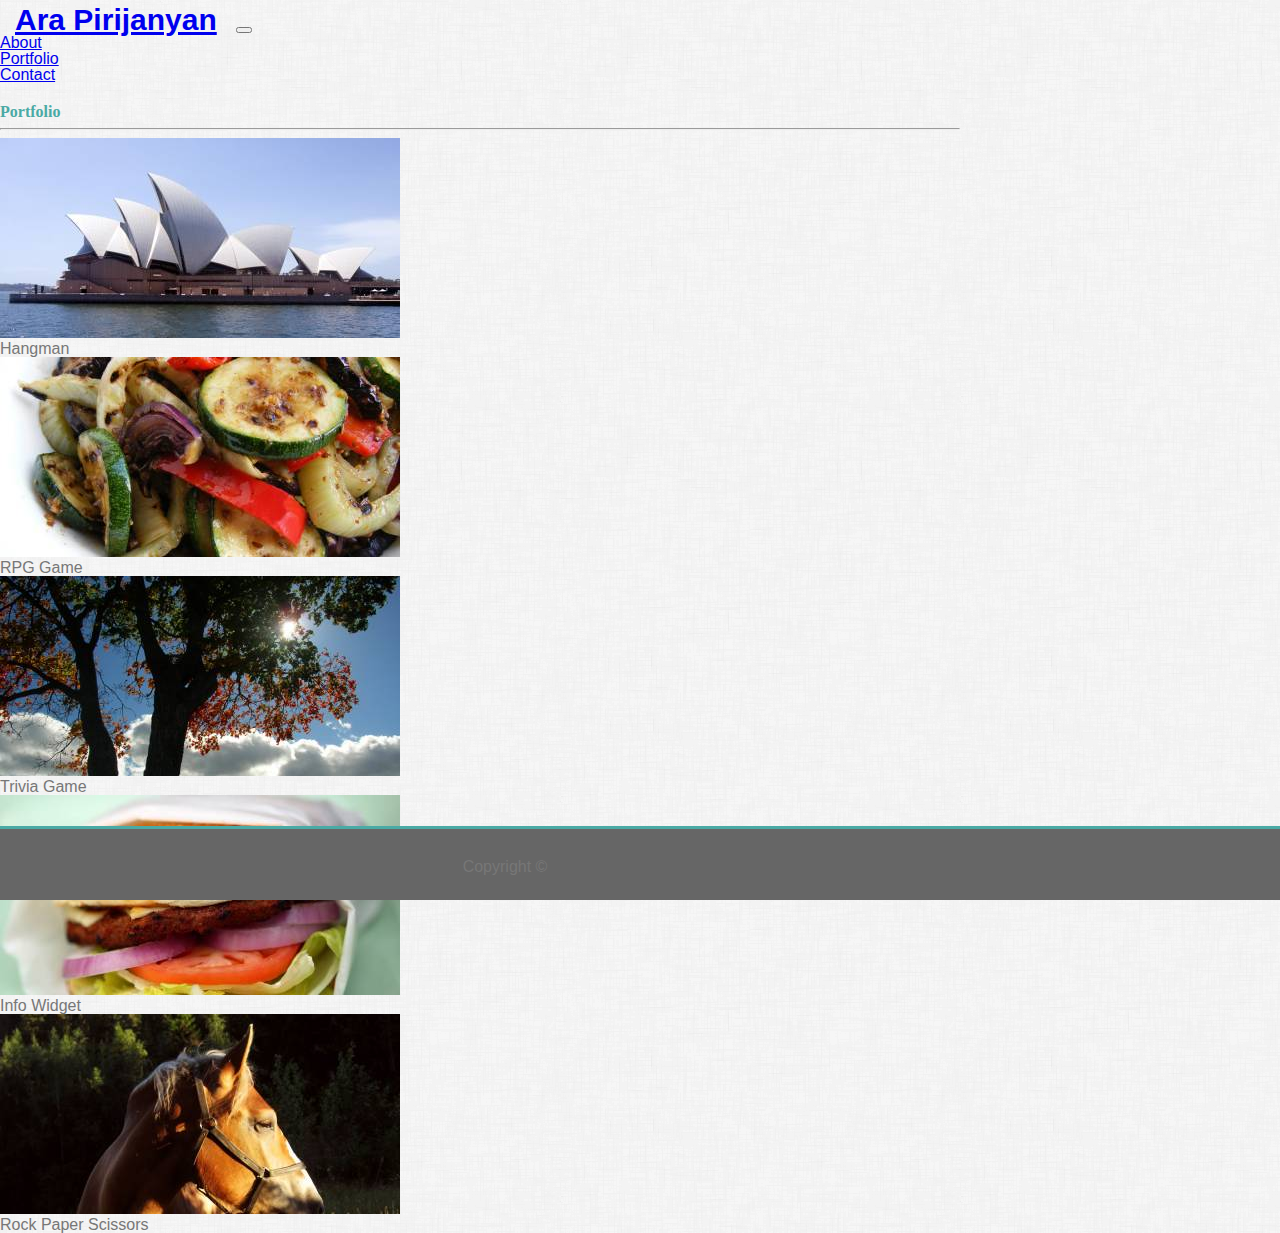
==== portfolio.html @ bf6477ec "almost finishd, needs to be polished" ====
<!doctype html>
<html lang="en">
  <head>
    <!-- Required meta tags -->
    <meta charset="utf-8">
    <meta name="viewport" content="width=device-width, initial-scale=1, shrink-to-fit=no">

    <!-- Bootstrap CSS -->
    <link rel="stylesheet" href="assets/css/reset.css">
    <link rel="stylesheet" href="https://stackpath.bootstrapcdn.com/bootstrap/4.1.1/css/bootstrap.min.css" integrity="sha384-WskhaSGFgHYWDcbwN70/dfYBj47jz9qbsMId/iRN3ewGhXQFZCSftd1LZCfmhktB" crossorigin="anonymous">
    <link rel="stylesheet" href="assets/css/style.css">
    
    <title>Ara Pirijanyan | Portfolio</title>
  </head>
  <body>
    <nav class="navbar navbar-expand-lg navbar-light bg-light border-bottom ">
        <div class="container">
            <a class="navbar-brand bg-info text-white" href="index.html">Ara Pirijanyan</a>
            <button class="navbar-toggler" type="button" data-toggle="collapse" data-target="#navbarNavAltMarkup" aria-controls="navbarNavAltMarkup" aria-expanded="false" aria-label="Toggle navigation">
                <span class="navbar-toggler-icon"></span>
            </button>
            <div class="collapse navbar-collapse" id="navbarNavAltMarkup">
                <ul class="nav navbar-nav ml-auto w-100 justify-content-end">
                    <li class="nav-item border-right">
                        <a class="nav-link" href="index.html">About</a>
                    </li>
                    <li class="nav-item border-right">
                        <a class="nav-link" href="portfolio.html">Portfolio</a>
                    </li>
                    <li class="nav-item">
                        <a class="nav-link" href="contact.html">Contact</a>
                    </li>
                </ul>
            </div>
        </div>
    </nav>
    <br>
   

    <div class="container border bg-light">
        <h2>Portfolio</h2>
        <hr>
        <div class="row">
            <div class="col-md-6">
                <img class="portfolio"src="assets/images/1.jpg">
                <div class="label1">Hangman</div>
        </div>
        <div class="col-md-6">
            <img class="portfolio" src="assets/images/2.jpg">
            <div class="label1">RPG Game</div>
        </div>
        <div class="col-md-6">
            <img class="portfolio" src="assets/images/3.jpg">
            <div class="label1">Trivia Game</div>
        </div>
        <div class="col-md-6">
            <img class="portfolio" src="assets/images/4.jpg"> 
            <div class="label1">Info Widget</div>
        </div>
        <div class="col-md-6">
            <img class="portfolio" src="assets/images/5.jpg"> 
            <div class="label1">Rock Paper Scissors</div>
        </div>
        </div>

        </div>
        
    <!--Footer-->
    <footer class="footer">
        <div class="container">
            <span class="text-light">
                    Copyright &copy
            </span>
        </div>
    </footer>
  </body>
</html>
---- assets/css/style.css ----
*{
    box-sizing: border-box;
}
body{
    background-image: url("../images/bg.png");
    font-family: Arial, Helvetica, sans-serif;
    overflow: auto;
    color: #777;
}

h2{
    font-family: Georgia, 'Times New Roman', Times, serif;
    color: #4aaaa5;
    font-weight: bold;
}

p{
    line-height: 1.6em;
}

.container {
    width: 960px;
    padding-top: 5px;
    overflow:auto;
}
.navbar-brand{
    font-weight: bold;
    font-size: 30px;
    padding: 15px;
}

footer {
    background: #666;
    border-top: 3px solid #4aaaa5;
    text-align: center;
    padding: 25px;
    position: fixed;
    bottom: 0;
    width: 100%;
}
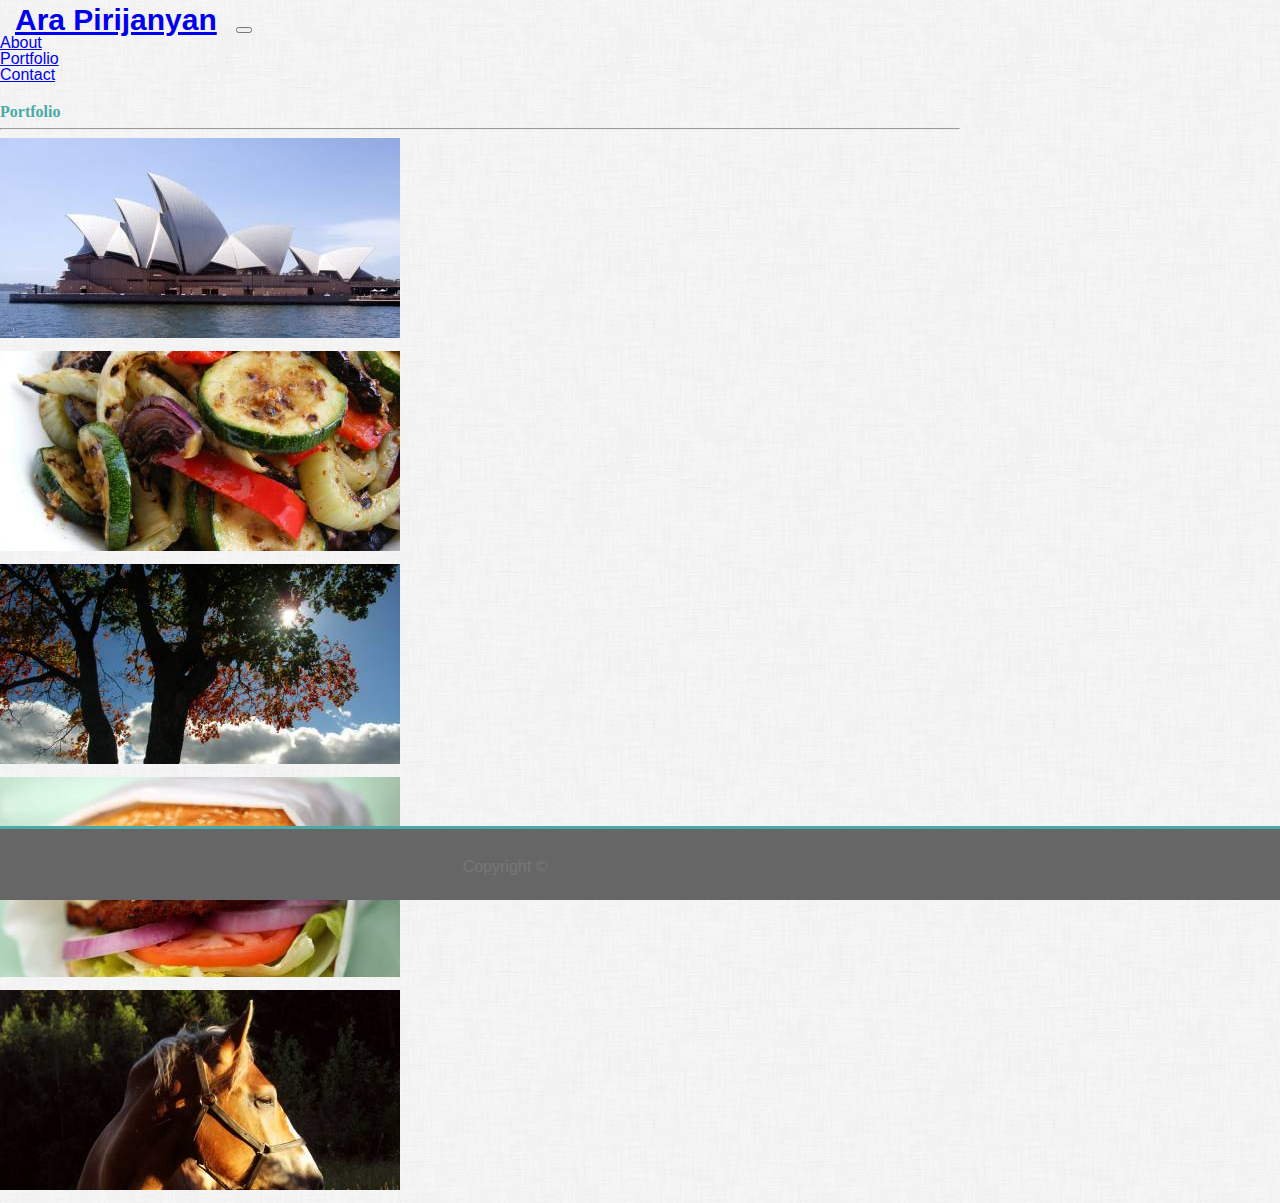
==== commit 8d4649c4: "Final polished" ====
--- a/portfolio.html
+++ b/portfolio.html
@@ -44,30 +44,30 @@
             <div class="col-md-6">
                 <img class="portfolio"src="assets/images/1.jpg">
                 <div class="label1">Hangman</div>
-        </div>
-        <div class="col-md-6">
-            <img class="portfolio" src="assets/images/2.jpg">
-            <div class="label1">RPG Game</div>
-        </div>
-        <div class="col-md-6">
-            <img class="portfolio" src="assets/images/3.jpg">
-            <div class="label1">Trivia Game</div>
-        </div>
-        <div class="col-md-6">
-            <img class="portfolio" src="assets/images/4.jpg"> 
-            <div class="label1">Info Widget</div>
-        </div>
-        <div class="col-md-6">
-            <img class="portfolio" src="assets/images/5.jpg"> 
-            <div class="label1">Rock Paper Scissors</div>
-        </div>
+            </div>
+            <div class="col-md-6">
+                <img class="portfolio" src="assets/images/2.jpg">
+                <div class="label1">RPG Game</div>
+            </div>
+            <div class="col-md-6">
+                <img class="portfolio" src="assets/images/3.jpg">
+                <div class="label1">Trivia Game</div>
+            </div>
+            <div class="col-md-6">
+                <img class="portfolio" src="assets/images/4.jpg"> 
+                <div class="label1">Info Widget</div>
+            </div>
+            <div class="col-md-6">
+                <img class="portfolio" src="assets/images/5.jpg"> 
+                <div class="label1">Rock Paper Scissors</div>
+            </div>
         </div>
 
         </div>
         
     <!--Footer-->
     <footer class="footer">
-        <div class="container">
+        <div class="container"> 
             <span class="text-light">
                     Copyright &copy
             </span>
--- a/assets/css/style.css
+++ b/assets/css/style.css
@@ -29,6 +29,16 @@
     padding: 15px;
 }
 
+.label1{
+    color: white;
+    background-color: #4aaaa5;
+    text-align: center;
+    position: absolute;
+    bottom: 5px;
+    width: 84%;
+    font-weight: bold;
+}
+
 footer {
     background: #666;
     border-top: 3px solid #4aaaa5;
@@ -38,3 +48,7 @@
     bottom: 0;
     width: 100%;
 }
+
+img{
+    margin-bottom: 10px;
+}
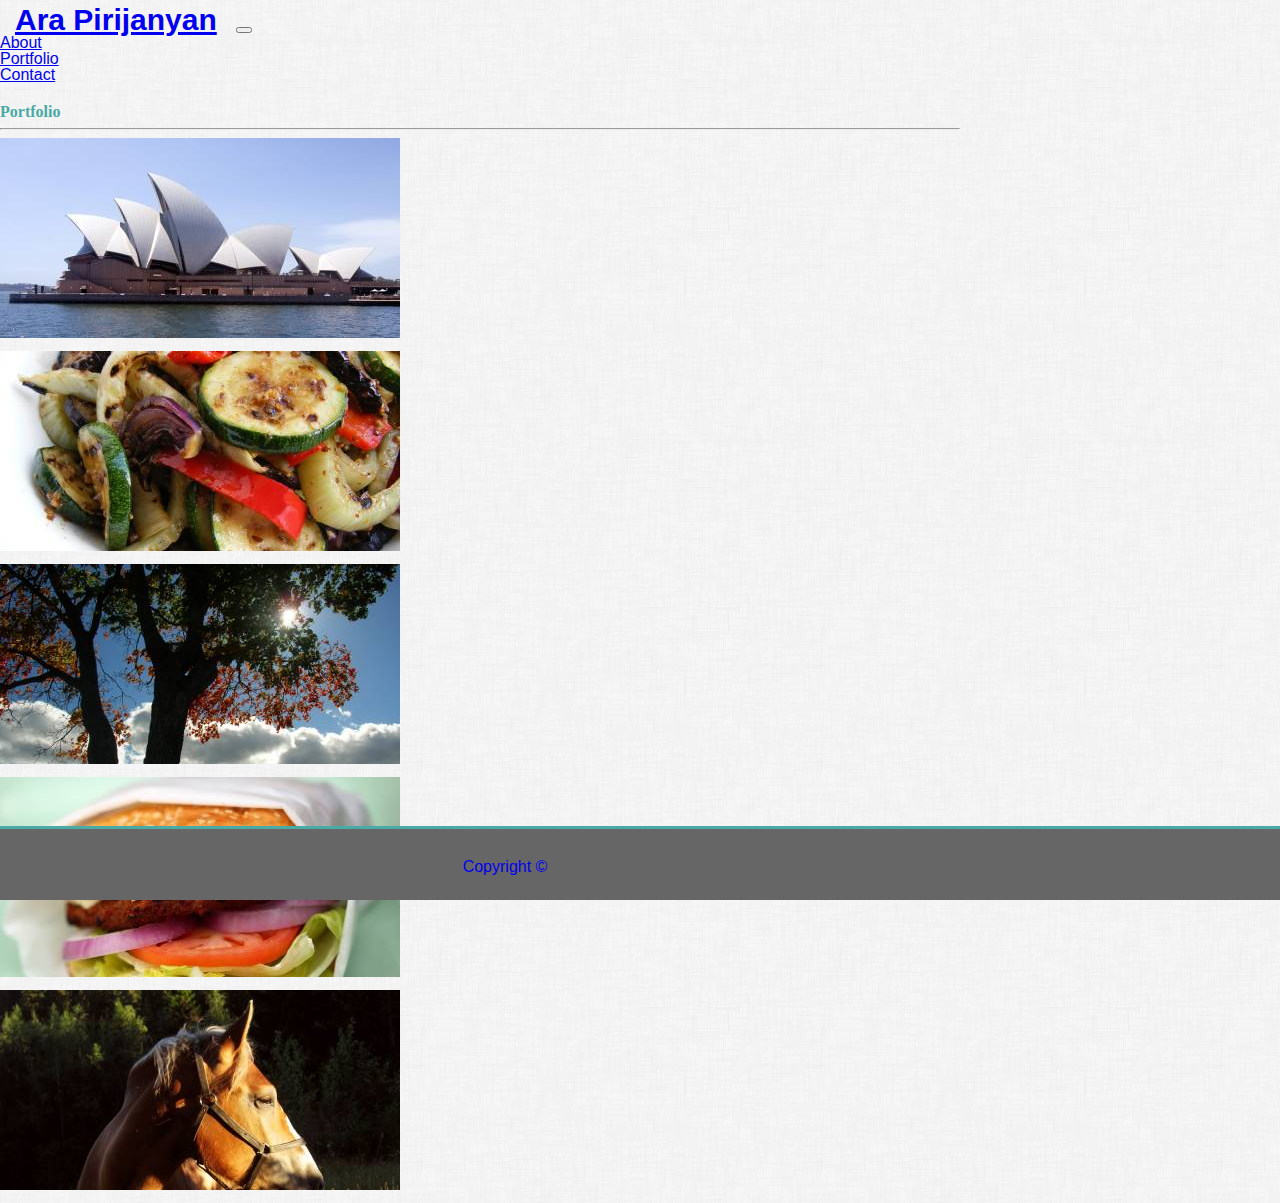
==== commit ae00ccce: "updated portfolio" ====
--- a/portfolio.html
+++ b/portfolio.html
@@ -43,23 +43,23 @@
         <div class="row">
             <div class="col-md-6">
                 <img class="portfolio"src="assets/images/1.jpg">
-                <div class="label1">Hangman</div>
+                <div class="label1"><a href="https://arao2113.github.io/TriviaGame/" target="_blank">Trivia Game</div>
             </div>
             <div class="col-md-6">
                 <img class="portfolio" src="assets/images/2.jpg">
-                <div class="label1">RPG Game</div>
+                <div class="label1"><a href="https://arcane-beach-27386.herokuapp.com/" target="_blank">Friend Finder</div>
             </div>
             <div class="col-md-6">
                 <img class="portfolio" src="assets/images/3.jpg">
-                <div class="label1">Trivia Game</div>
+                <div class="label1"><a href="https://arao2113.github.io/Train-Activity/" target="_blank">Train Activity</div>
             </div>
             <div class="col-md-6">
                 <img class="portfolio" src="assets/images/4.jpg"> 
-                <div class="label1">Info Widget</div>
+                <div class="label1"><a href="https://arao2113.github.io/GifTastic/" target="_blank">Giftastic</div>
             </div>
             <div class="col-md-6">
                 <img class="portfolio" src="assets/images/5.jpg"> 
-                <div class="label1">Rock Paper Scissors</div>
+                <div class="label1"><a href="https://arao2113.github.io/unit-4-game/" target=_"blank">Crystal Collector</div>
             </div>
         </div>
 
